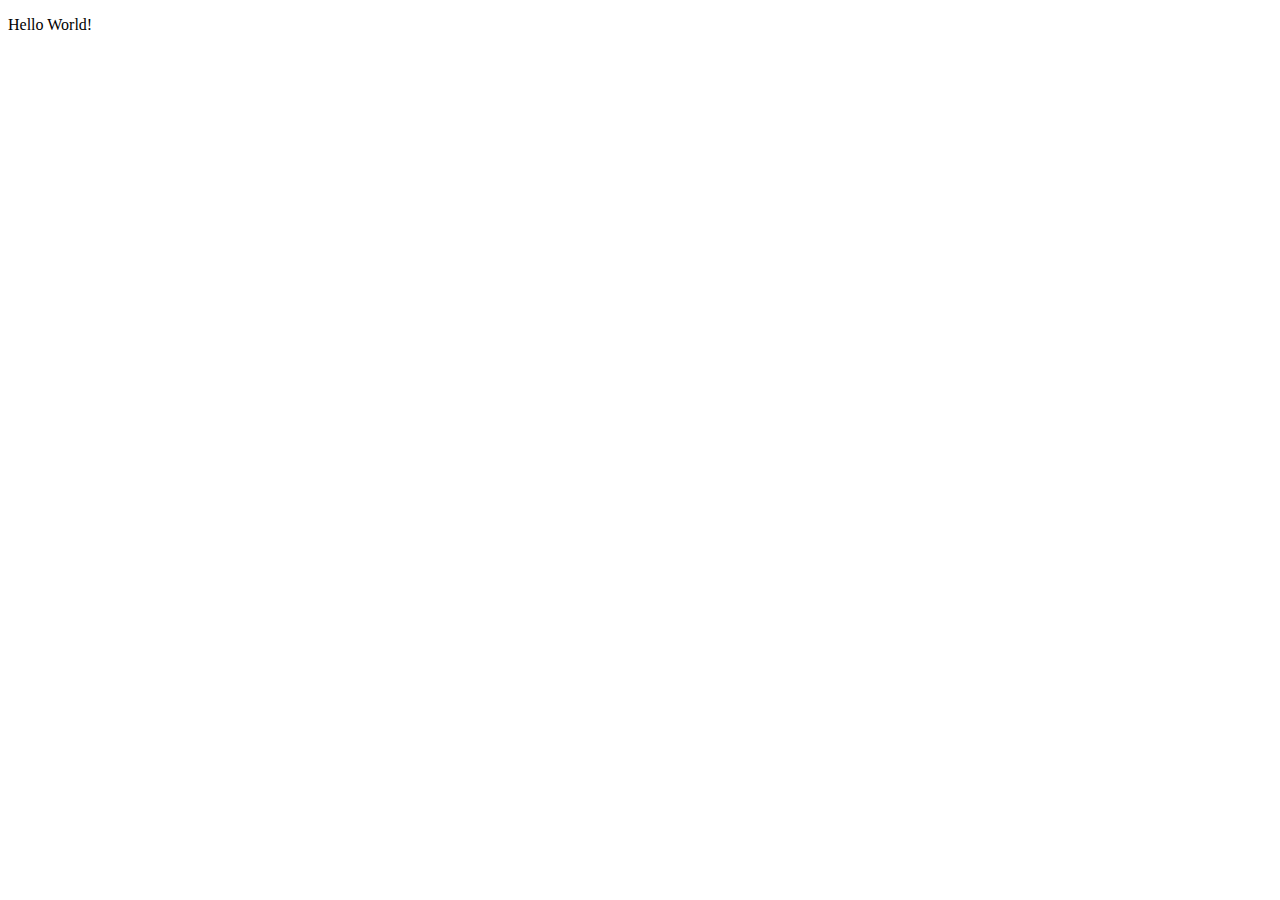
==== index.html @ 6f5d779e "Rename flarson2.github.io to index.html" ====
<!DOCTYPE html>
<html lang="en">
<meta charset="UTF-8">
<title>Page Title</title>
<meta name="viewport" content="width=device-width,initial-scale=1">
<link rel="stylesheet" href="">
<style>
</style>
<script src=""></script>

<body>
<p>Hello World!</p>
</body>
</html>
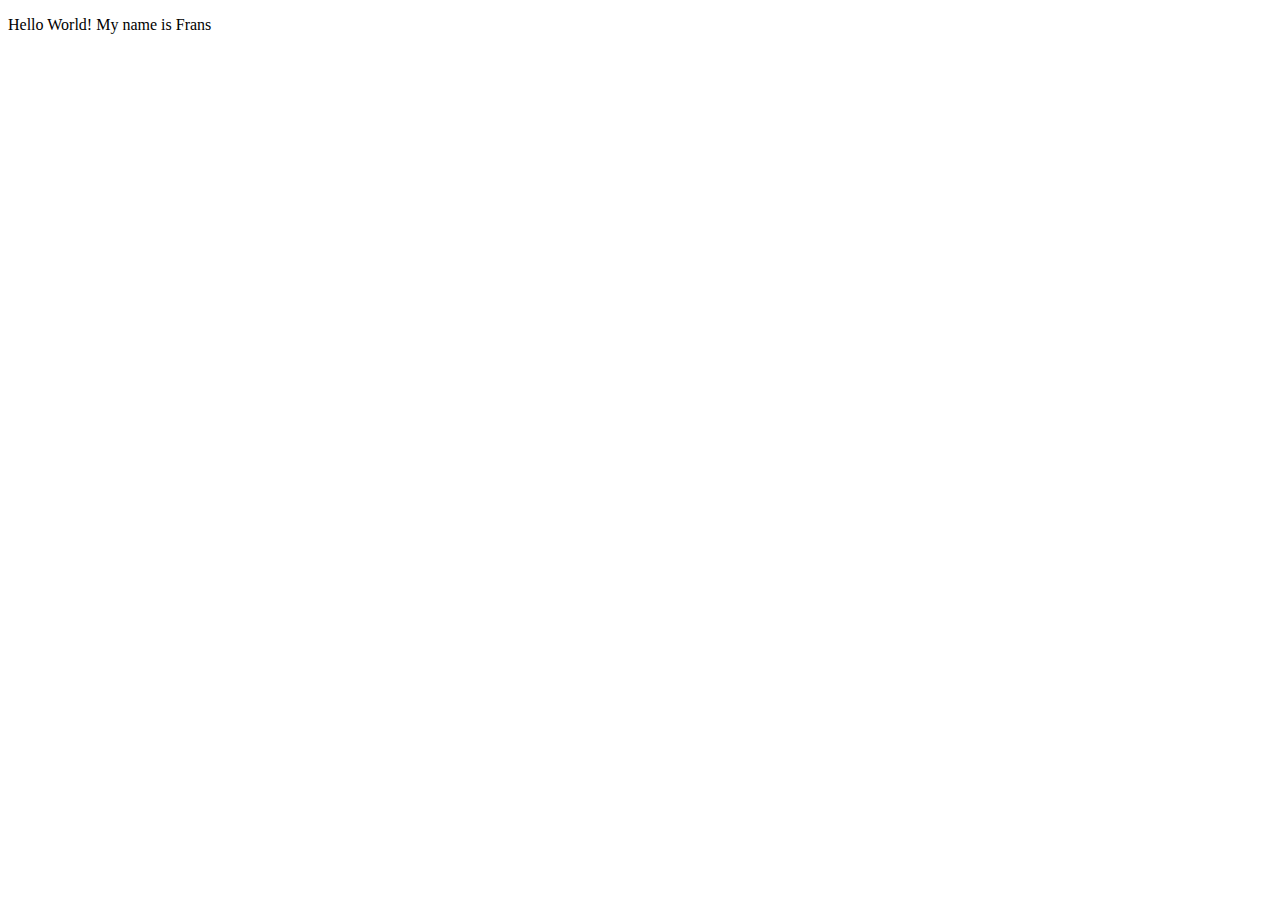
==== commit 25bc9fc9: "Update index.html" ====
--- a/index.html
+++ b/index.html
@@ -9,6 +9,6 @@
 <script src=""></script>
 
 <body>
-<p>Hello World!</p>
+<p>Hello World! My name is Frans</p>
 </body>
 </html>
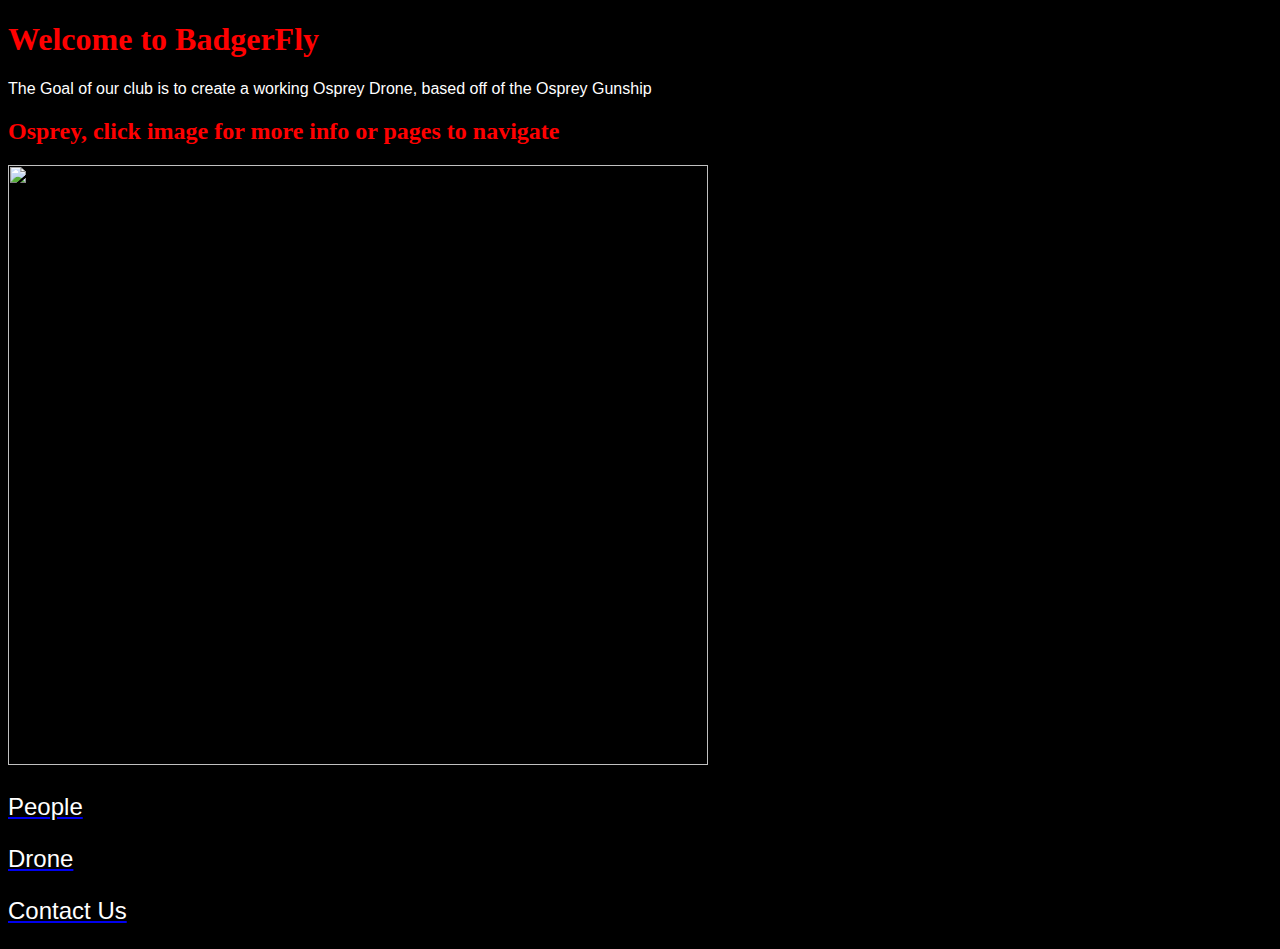
==== commit bda3c0a3: "Add files via upload" ====
--- a/index.html
+++ b/index.html
@@ -1,14 +1,23 @@
 <!DOCTYPE html>
 <html lang="en">
 <meta charset="UTF-8">
-<title>Page Title</title>
-<meta name="viewport" content="width=device-width,initial-scale=1">
-<link rel="stylesheet" href="">
-<style>
-</style>
+<head> 
+<title>Landing Page</title>
+
+	<!--- Information you don't want to display to users --> 
+<link rel="stylesheet" href="mystyle.css">
+</head>
+
 <script src=""></script>
 
-<body>
-<p>Hello World! My name is Frans</p>
-</body>
+	<body>
+ 	<h1 class="serif">Welcome to BadgerFly</h1>
+         	<p> The Goal of our club is to create a working Osprey Drone, based off of the Osprey Gunship </p>
+	<h2>Osprey, click image for more info or pages to navigate</h2>
+<a href="https://en.wikipedia.org/wiki/Bell_Boeing_V-22_Osprey"><img src="https://media.istockphoto.com/id/456025743/photo/marine-corps-v-22-osprey.jpg?s=1024x1024&w=is&k=20&c=IqNZSgAoNjSAWtfa9OEETcRKpi1caX_5v6lqlorrrXM=" width="700" height="600"></a>
+<li><a href="people.html"> <p> People</p></a>
+<a href="drone.html"> <p> Drone</p></a>
+<a href="contact.html"> <p> Contact Us</p></a></li>
+	</body>
+
 </html>
--- a/mystyle.css
+++ b/mystyle.css
@@ -0,0 +1,5 @@
+body {background-color: black;}
+h1   {color: red;}
+h2  {color: red}
+p    {color: white; font-family: sans-serif;}
+li  {font-size:24px;}